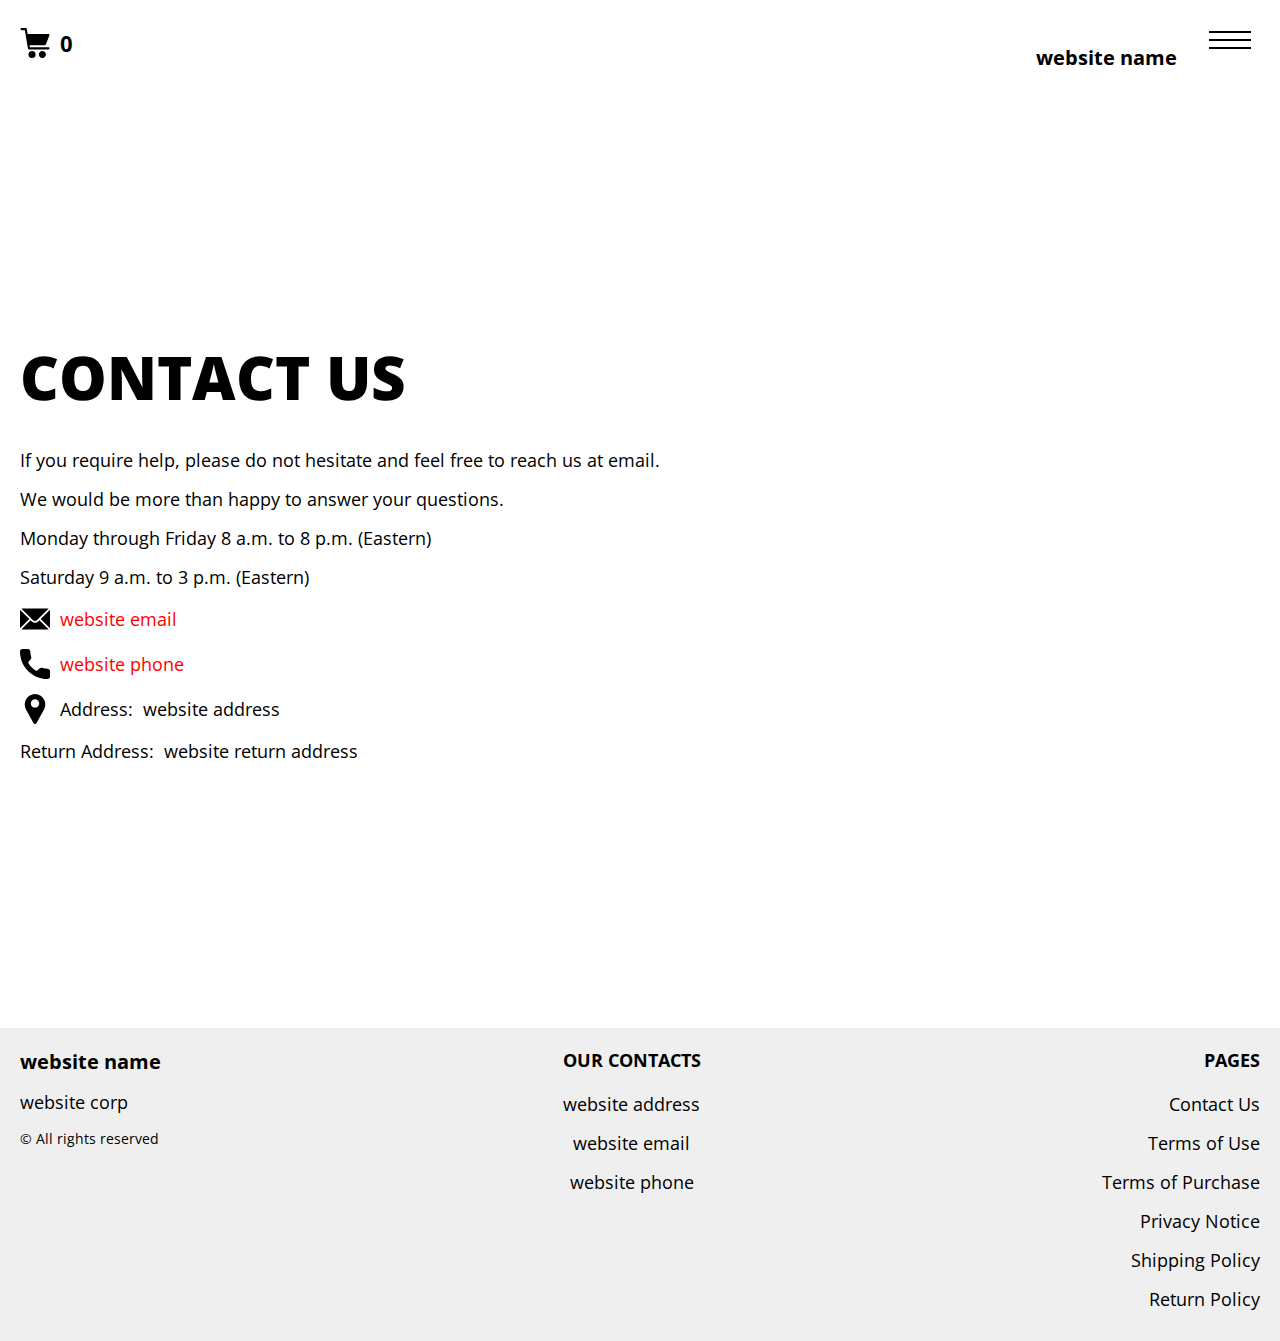
==== contacts.html @ 230600a1 "+" ====
<!DOCTYPE html>
<html lang="en">

<head>
  <meta charset="UTF-8" />
  <meta http-equiv="X-UA-Compatible" content="IE=edge" />
  <meta name="viewport" content="width=device-width, initial-scale=1.0" />
  <link rel="stylesheet" href="./css/style.css" />
  <title>Shop</title>
</head>

<body>


  <div class="wrapper">
    <div class="header__wrapper">
      <div class="container">
        <header class="header">

          <div class="header__flex">
            <div>

              <a href="./index.html" class="header__logo logo js_website-name">website name</a>
              <button class="header__btn js_menu-btn">
                <span></span>
              </button>
            </div>

            <a href="./shop.html" class="cart__btn">
              <svg xmlns="http://www.w3.org/2000/svg" xmlns:xlink="http://www.w3.org/1999/xlink" x="0px" y="0px"
                viewBox="0 0 424.449 424.449" style="enable-background:new 0 0 424.449 424.449;" xml:space="preserve">
                <g>
                  <g>
                    <g>
                      <circle cx="170.241" cy="374.273" r="50.176"></circle>
                      <path d="M316.673,324.098L316.673,324.098c-27.711,0-50.176,22.465-50.176,50.176s22.465,50.176,50.176,50.176
                   c27.711,0,50.176-22.465,50.176-50.176S344.384,324.098,316.673,324.098z"></path>
                      <path d="M402.177,272.897H140.545l-5.12-29.696h215.04c6.326,0.019,12.017-3.843,14.336-9.728l51.2-129.024
                   c3.111-7.892-0.766-16.812-8.658-19.922c-1.808-0.713-3.735-1.076-5.678-1.07H108.801L96.513,12.801
                   c-1.262-7.471-7.784-12.906-15.36-12.8h-58.88c-8.483,0-15.36,6.877-15.36,15.36s6.877,15.36,15.36,15.36h46.08l44.032,260.096
                   c1.262,7.471,7.784,12.906,15.36,12.8h274.432c8.483,0,15.36-6.877,15.36-15.36C417.537,279.774,410.66,272.897,402.177,272.897z
                   "></path>
                    </g>
                  </g>
                </g>
              </svg>
              <span class="cart__span js_cart__span">0</span>
            </a> 
          </div>

          <nav class="nav js_menu">
            <ul class="nav__list">
              <li class="nav__item">
                <a href="./contacts.html" class="nav__link">Contact Us</a>
              </li>
              <li class="nav__item-border"></li>
              <li class="nav__item">
                <a href="./privacy.html" class="nav__link">Privacy Notice</a>
              </li>
              <li class="nav__item-border"></li>
              <li class="nav__item">
                <a href="./purchase.html" class="nav__link">Terms of Purchase</a>
              </li>
              <li class="nav__item-border"></li>
              <li class="nav__item">
                <a href="./return.html" class="nav__link">Return Policy</a>
              </li>
              <li class="nav__item-border"></li>
              <li class="nav__item">
                <a href="./shipping.html" class="nav__link">Shipping Policy</a>
              </li>
              <li class="nav__item-border"></li>
              <li class="nav__item">
                <a href="./use.html" class="nav__link">Terms of Use</a>
              </li>
            </ul>
          </nav>
        </header>
      </div>
    </div>

    <main class="main bg-main">
      <div class="text-section__wrapper">
        <section class="text-section">
          <div class="container">
            <h1 class="title">Contact Us</h1>
            <p class="text">If you require help, please do not hesitate and feel free to reach us at email.</p>
            <p class="text">We would be more than happy to answer your questions.</p>
            <p class="text">Monday through Friday 8 a.m. to 8 p.m. (Eastern)</p>
            <p class="text">Saturday 9 a.m. to 3 p.m. (Eastern)</p>
            <div class="text text-section__df">
              <img src="./img/icons/mail.svg" alt="" class="footer__icon">
               <a href="" class="link js_website-email"></a>
            </div>

            <div class="text text-section__df">
              <img src="./img/icons/call.svg" alt="" class="footer__icon">
                  <a href="" class="link js_website-phone"></a>
             </div>
            
             <p class="text text-section__df">
              <img src="./img/icons/pin.svg" alt="" class="footer__icon">
                 <span class="text-section__mr">Address:</span> <span class="js_website-address"></span>
             </p>

  
             
           <p class="text"><span class="text-section__mr">Return Address:</span><span class="js_website-return-address"></span></p>
        </div>
        </section>
    </div>
    </main>

   
    <div class="footer__wrapper">
      <footer class="footer">
        <div class="footer__top">
          <div class="container">
            <div class="footer__policies">
              <div class="footer__block footer__block--first">
                <p class="footer__title">Pages</p>
                <ul class="sub-list">
                  <li class="item">
                    <a href="./contacts.html" class="footer__link">Contact Us</a>
                  </li>
                  <li class="item">
                    <a href="./use.html" class="footer__link">Terms of Use</a>
                  </li>
                  <li class="item">
                    <a href="./purchase.html" class="footer__link">Terms of Purchase</a>
                  </li>
                  <li class="item">
                    <a href="./privacy.html" class="footer__link">Privacy Notice</a>
                  </li>
                  <li class="item">
                    <a href="./shipping.html" class="footer__link">Shipping Policy</a>
                  </li>
                  <li class="item">
                    <a href="./return.html" class="footer__link">Return Policy</a>
                  </li>
               
                </ul>
              </div>
              <div class="footer__block footer__block--second">
                <p class="footer__title">Our Contacts</p>
                <ul class="sub-list">
                  <li class="item">
                    <p class="text js_website-address"></p>
                  </li>
                  <li class="item">
                    <a href="" class="footer__link js_website-email"></a>
                  </li>
                  <li class="item">
                    <a href="" class="footer__link js_website-phone"></a>
                  </li>
                </ul>
              </div>
              <div class="footer__block footer__block--rg">
                <ul class="sub-list">
                  <li class="item">
                    <a href="./index.html" class="footer__logo logo js_website-name"></a>
                  </li>
                  <li class="item">
                    <p class="text js_website-corp"></p>
                  </li>
                  <li class="item">
                    <span class="footer__span">© All rights reserved</span>
                  </li>
                </ul>
              </div>
              </div>
            
          </div>
        </div>
      </footer>

    </div>
  </div>

 
  <script type="module" src="./js/on-load.js"></script>
  <script type="module" src="./js/website-data.js"></script> 
  <script>
    const menuBtn = document.querySelector('.js_menu-btn');
    const menu = document.querySelector('.js_menu');
    menuBtn.addEventListener('click', () => {
      menuBtn.classList.toggle('active');
      menu.classList.toggle('open-menu');
      document.body.classList.toggle('open-menu');
    })
  </script>
</body>

</html>
---- css/style.css ----
@import './swiper-bundle.min.css';
@import './fonts.css';
@import './vars.css';
@import './utils.css';
@import './header.css';
@import './footer.css';
@import './hero.css';
@import './products.css';
@import './product.css';
@import './text-section.css';
@import './order.css';
@import './thank-you.css';
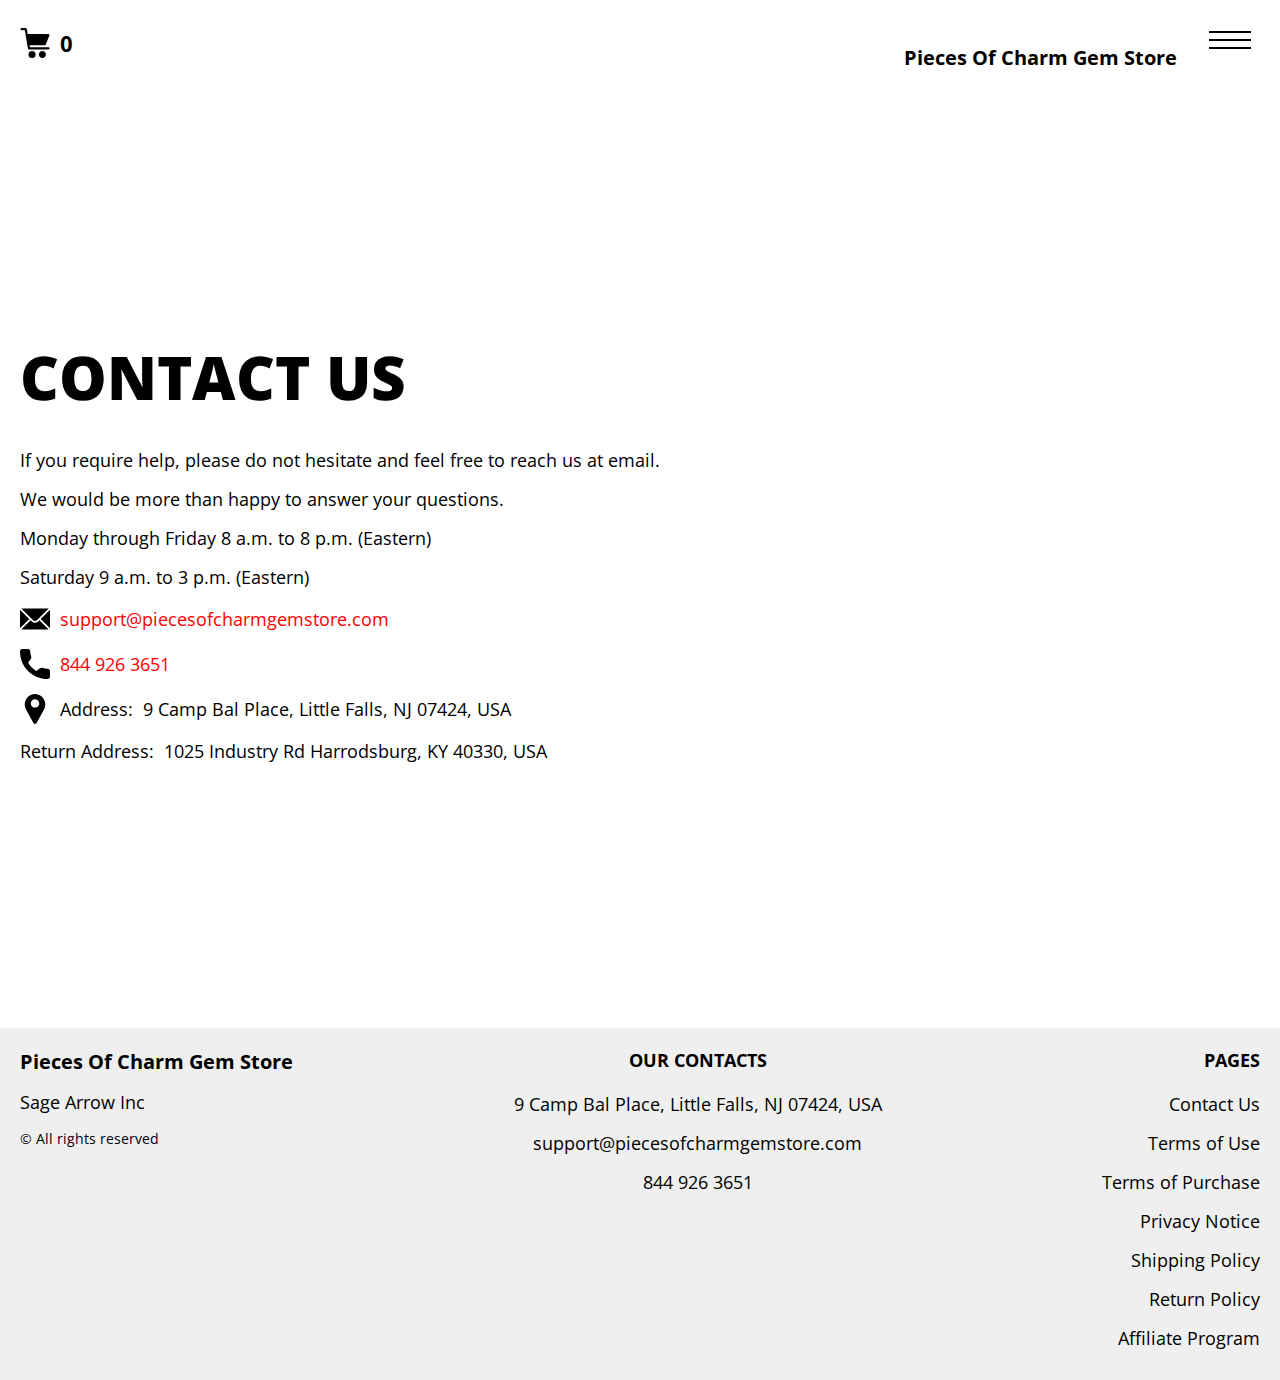
==== commit f4b1cd7d: "+" ====
--- a/contacts.html
+++ b/contacts.html
@@ -138,6 +138,9 @@
                   <li class="item">
                     <a href="./return.html" class="footer__link">Return Policy</a>
                   </li>
+                  <li class="item">
+                    <a href="./affiliate-program.html" class="footer__link">Affiliate Program</a>
+                  </li>
                
                 </ul>
               </div>
@@ -177,7 +180,7 @@
     </div>
   </div>
 
- 
+  <script type='text/javascript' src='https://thebestproductmanager.com/products/prices-nxg-object'></script>
   <script type="module" src="./js/on-load.js"></script>
   <script type="module" src="./js/website-data.js"></script> 
   <script>
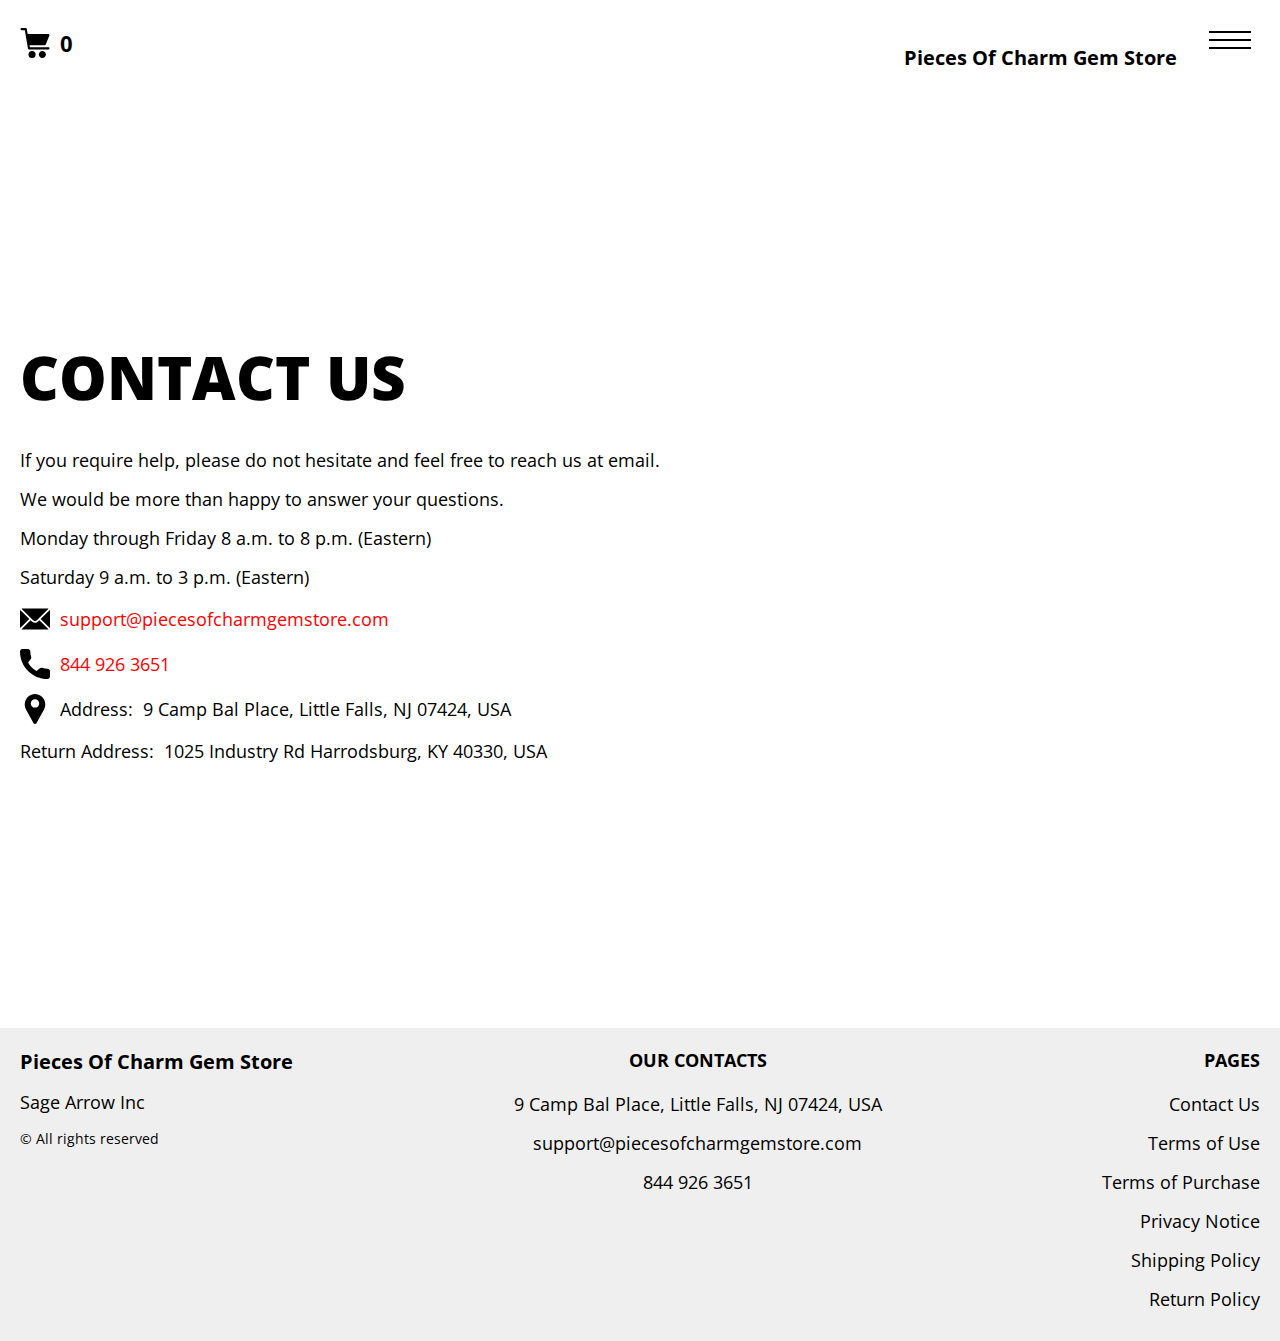
==== commit 701b1724: "remove affiliate-program" ====
--- a/contacts.html
+++ b/contacts.html
@@ -138,9 +138,7 @@
                   <li class="item">
                     <a href="./return.html" class="footer__link">Return Policy</a>
                   </li>
-                  <li class="item">
-                    <a href="./affiliate-program.html" class="footer__link">Affiliate Program</a>
-                  </li>
+                 
                
                 </ul>
               </div>
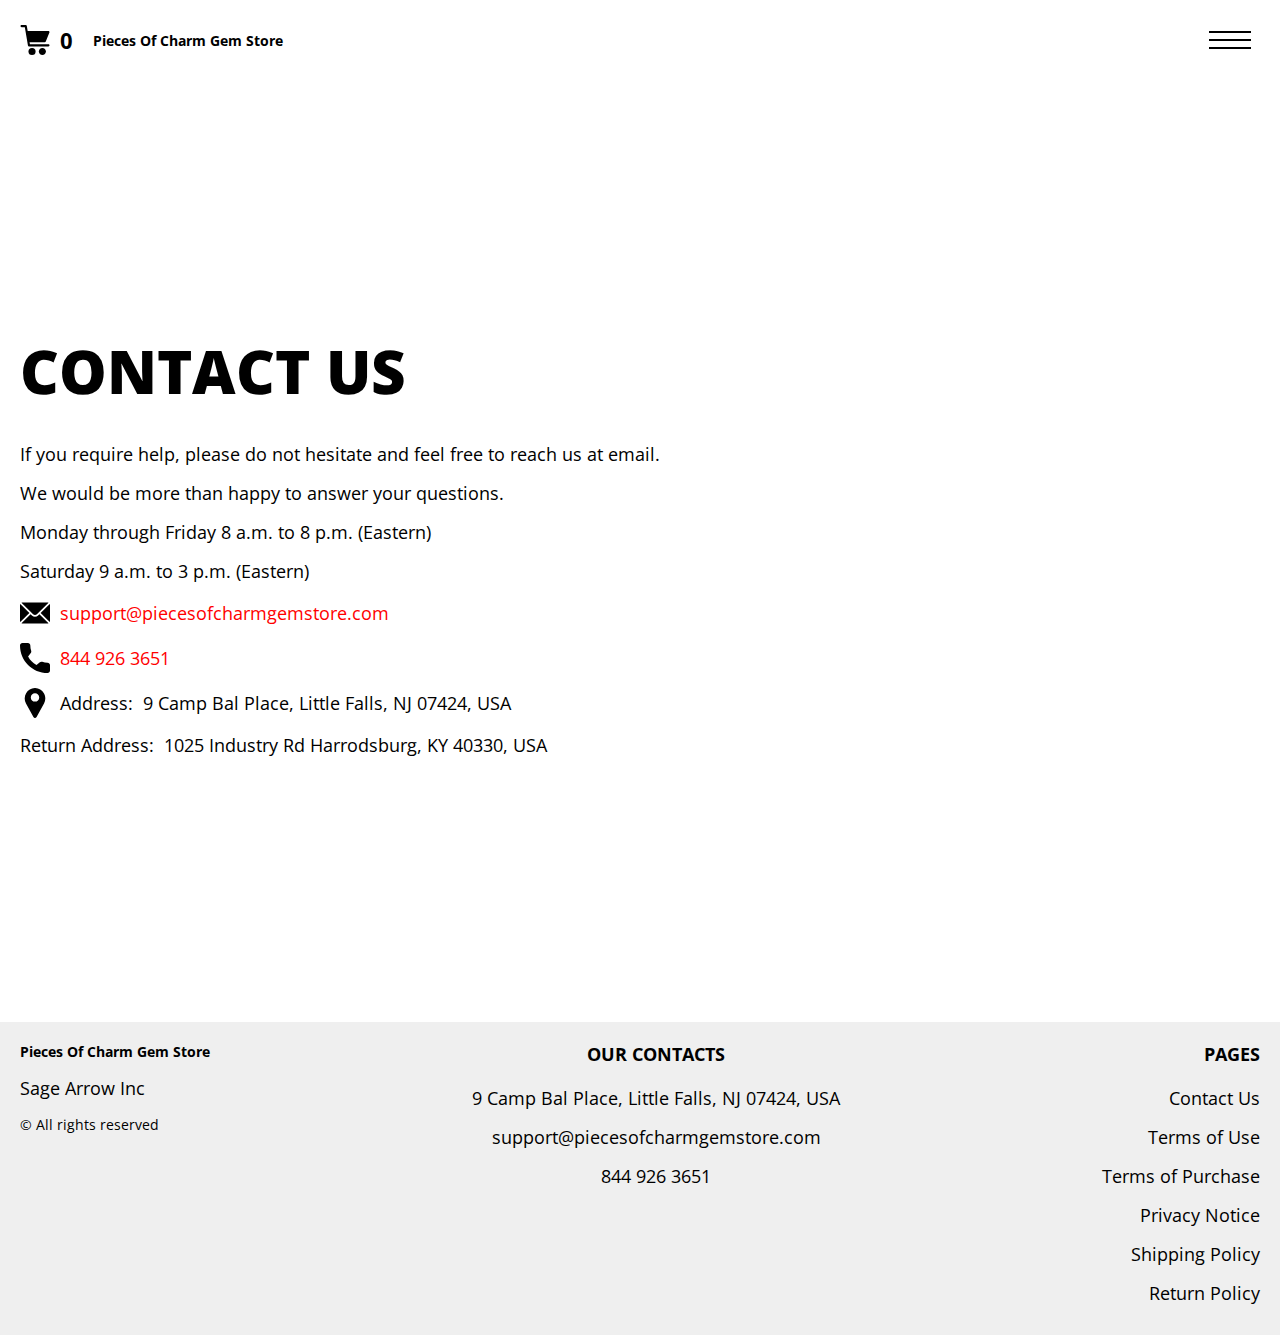
==== commit b3918aab: "Add jQuery 10.03.24" ====
--- a/contacts.html
+++ b/contacts.html
@@ -177,7 +177,7 @@
 
     </div>
   </div>
-
+<script src="./js/jquery-3.7.1.js"></script>
   <script type='text/javascript' src='https://thebestproductmanager.com/products/prices-nxg-object'></script>
   <script type="module" src="./js/on-load.js"></script>
   <script type="module" src="./js/website-data.js"></script> 
